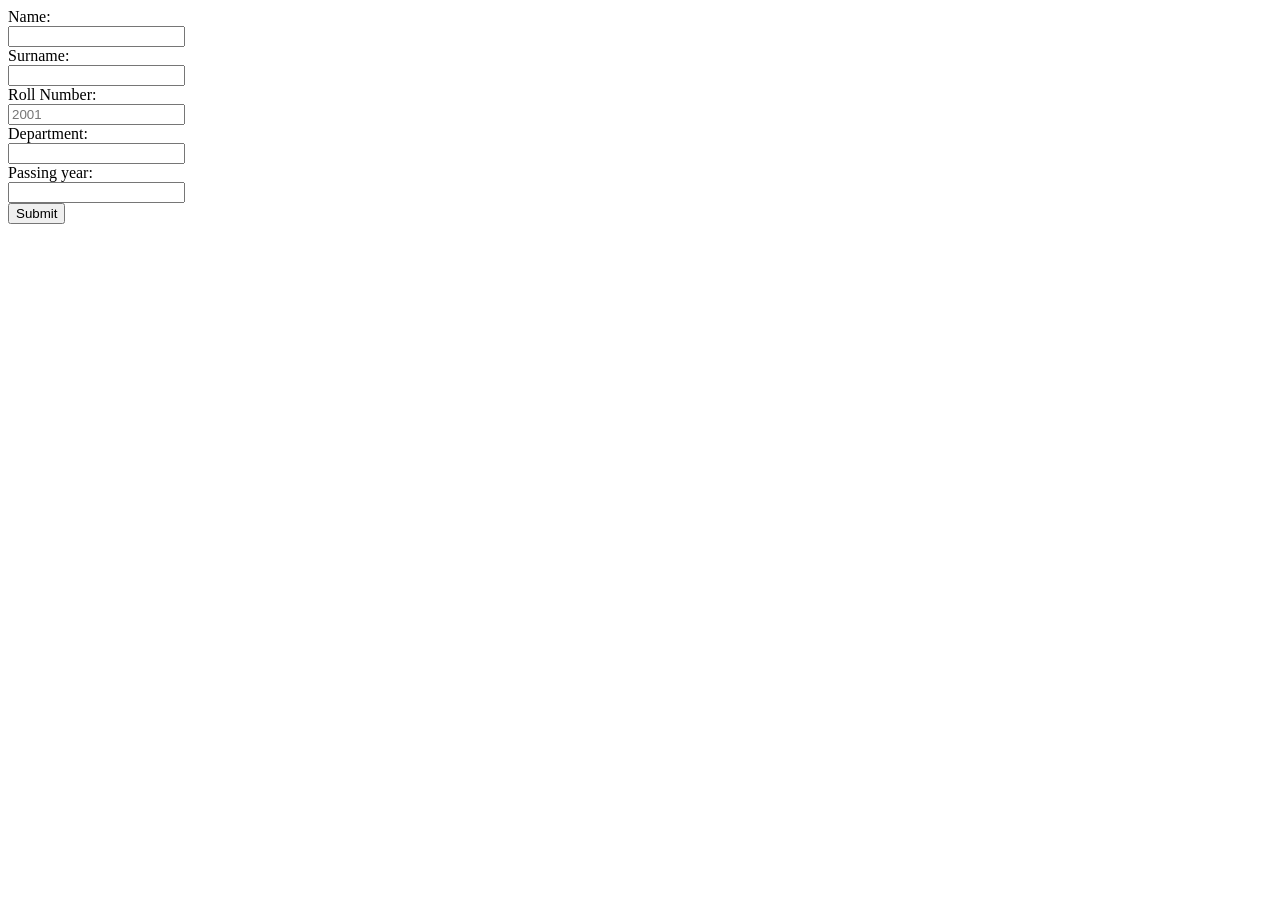
==== Web Technology/From.html @ ff6a6e98 "WT Done" ====
<!DOCTYPE html>
<html lang="en">
<head>
    <meta charset="UTF-8">
    <meta name="viewport" content="width=device-width, initial-scale=1.0">
    <title>Form</title>
    <link rel="stylesheet" href="/home/rax/Documents/GIT/Sems/All Sems/Web Technology/2CSS/From.css">
</head>
<body>
    <form class="fo">
        <label class="text">Name: </label><br>
        <input type="text">
            <br>
        <label class="text">Surname: </label><br>
        <input type="text">
            <br>
        <label class="text">Roll Number: </label><br>
        <input type="number" placeholder="2001">
            <br>
        <label class="text">Department: </label><br>
        <input type="text">
            <br>
        <label class="text">Passing year: </label><br>
        <input type="text">
            <br>
        <button class="but">Submit</button>
    </form>
</body>
</html>
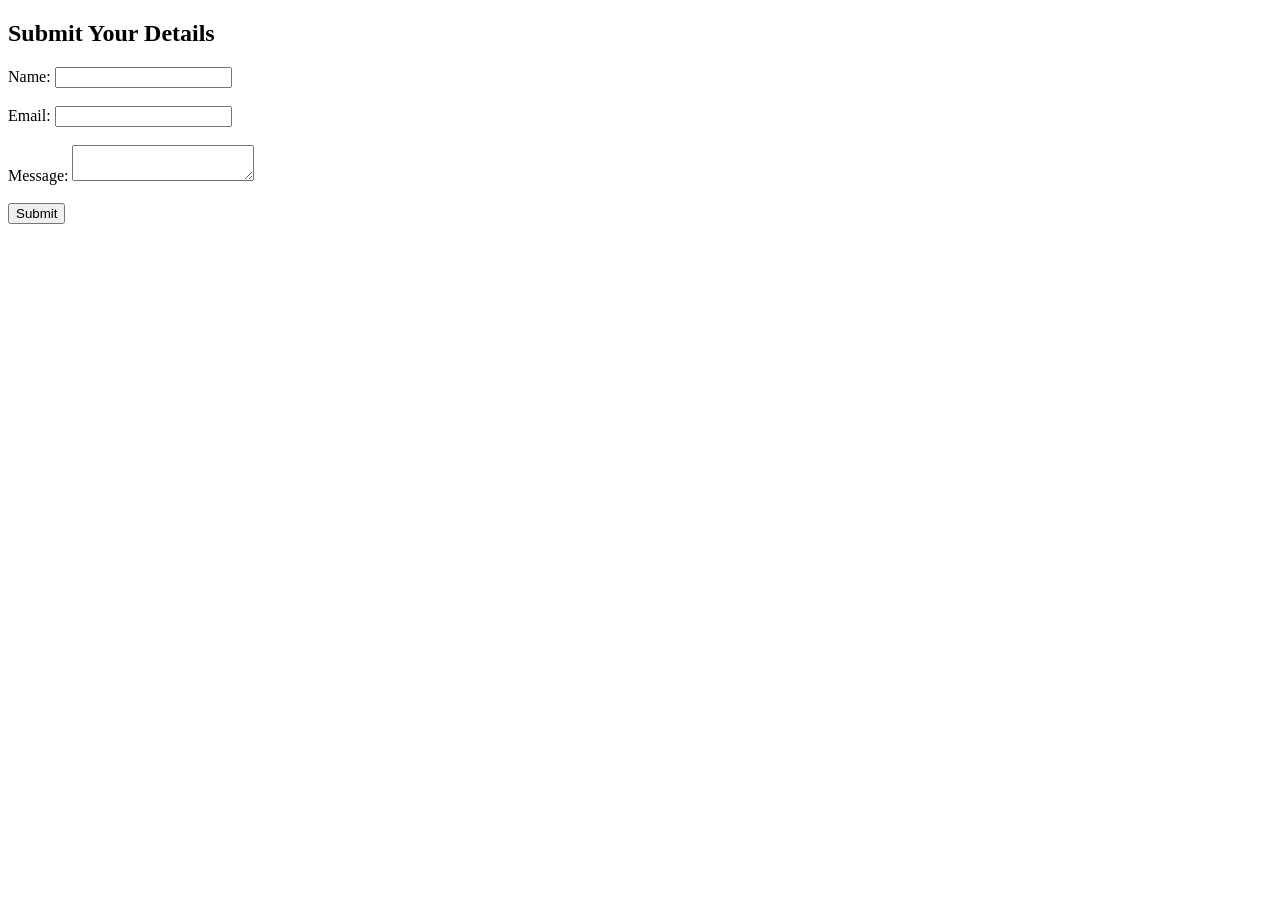
==== commit 8f6c8cd4: "Dont know" ====
--- a/Web Technology/From.html
+++ b/Web Technology/From.html
@@ -3,27 +3,21 @@
 <head>
     <meta charset="UTF-8">
     <meta name="viewport" content="width=device-width, initial-scale=1.0">
-    <title>Form</title>
-    <link rel="stylesheet" href="/home/rax/Documents/GIT/Sems/All Sems/Web Technology/2CSS/From.css">
+    <title>POST Method Form</title>
 </head>
 <body>
-    <form class="fo">
-        <label class="text">Name: </label><br>
-        <input type="text">
-            <br>
-        <label class="text">Surname: </label><br>
-        <input type="text">
-            <br>
-        <label class="text">Roll Number: </label><br>
-        <input type="number" placeholder="2001">
-            <br>
-        <label class="text">Department: </label><br>
-        <input type="text">
-            <br>
-        <label class="text">Passing year: </label><br>
-        <input type="text">
-            <br>
-        <button class="but">Submit</button>
+    <h2>Submit Your Details</h2>
+    <form action="From.php" method="POST">
+        <label for="name">Name:</label>
+        <input type="text" id="name" name="name" required>
+        <br><br>
+        <label for="email">Email:</label>
+        <input type="email" id="email" name="email" required>
+        <br><br>
+        <label for="message">Message:</label>
+        <textarea id="message" name="message" required></textarea>
+        <br><br>
+        <input type="submit" value="Submit">
     </form>
 </body>
-</html>+</html>
